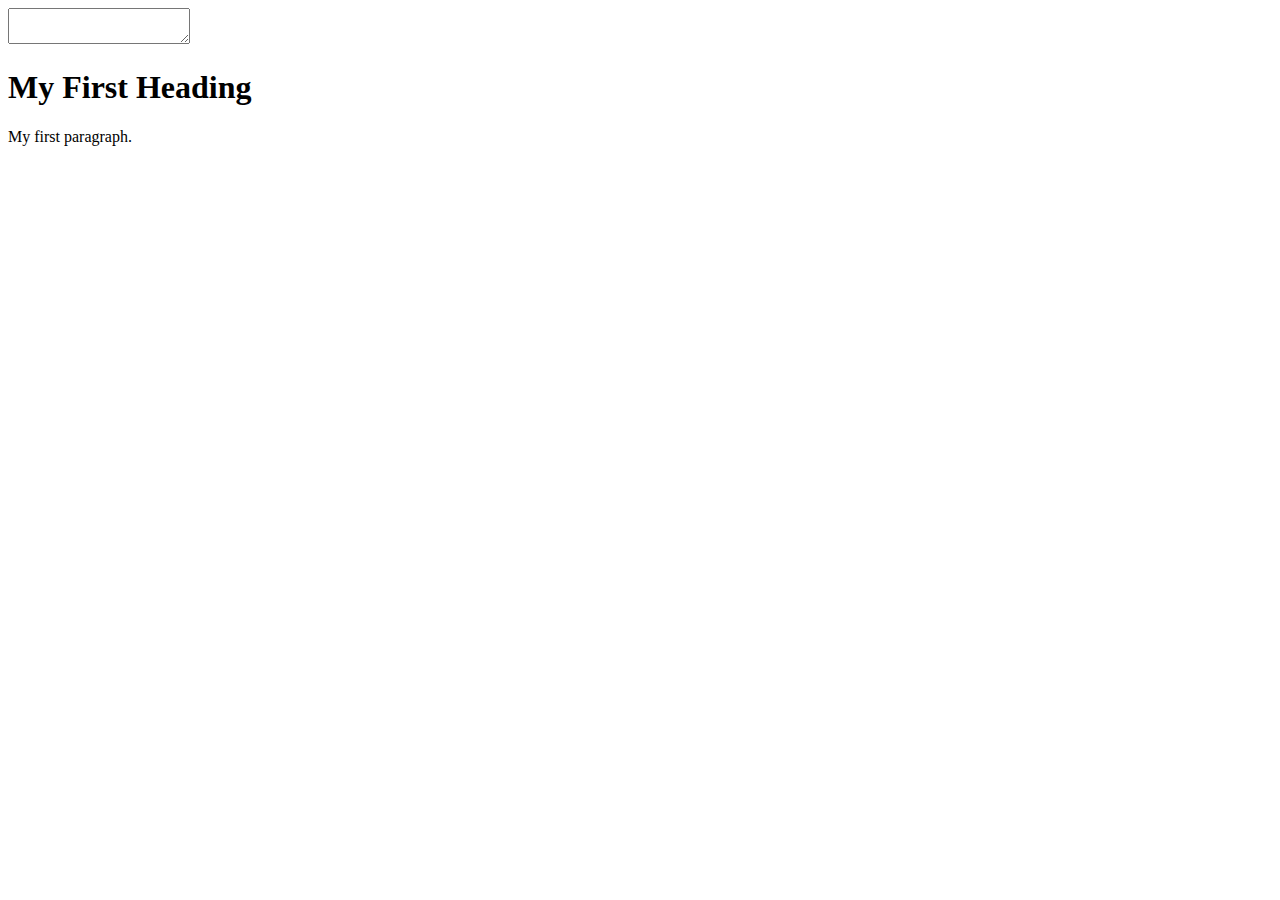
==== newporjecttrial/index.html @ 6031e528 "tried jquery code , created text box" ====
<!DOCTYPE html>
<html>
<body>
<script src='https://cdnjs.cloudflare.com/ajax/libs/jquery/3.6.0/jquery.min.js'></script>
<script>
var $div = $(document.createElement('textarea')).appendTo('body');
$div.attr('id', 'ta0');
</script>
<div>
<h1>My First Heading</h1>
<p>My first paragraph.</p>
</div>
</body>
</html>
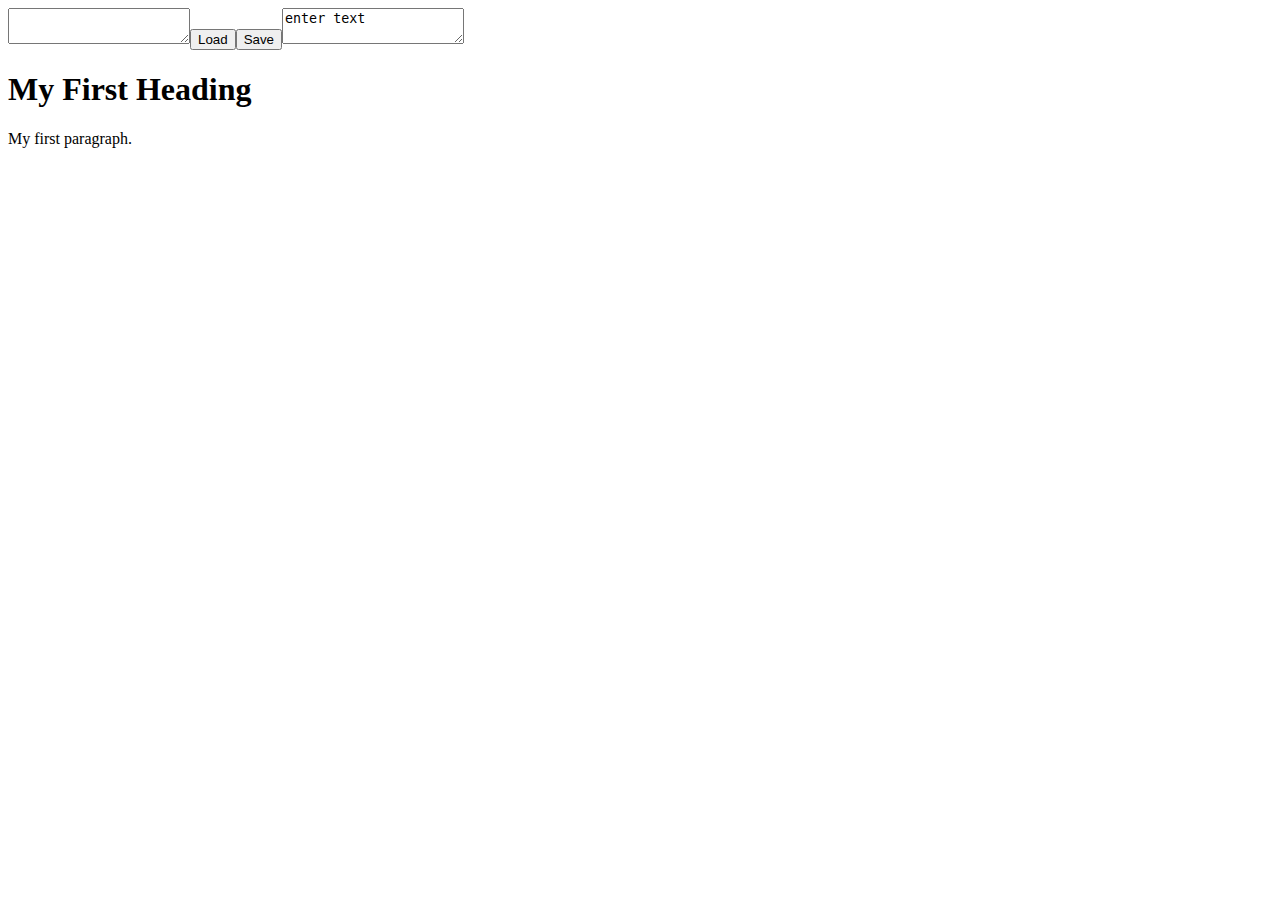
==== commit 433e5b05: "added load and save button to script" ====
--- a/newporjecttrial/index.html
+++ b/newporjecttrial/index.html
@@ -5,6 +5,10 @@
 <script>
 var $div = $(document.createElement('textarea')).appendTo('body');
 $div.attr('id', 'ta0');
+var $loadbutton = $('<button>Load</button>').appendTo('body');
+var $savebutton = $('<button>Save</button>').appendTo('body');
+var $textarea   = $(document.createElement('textarea')).appendTo('body');
+$textarea.val( 'enter text' );
 </script>
 <div>
 <h1>My First Heading</h1>
